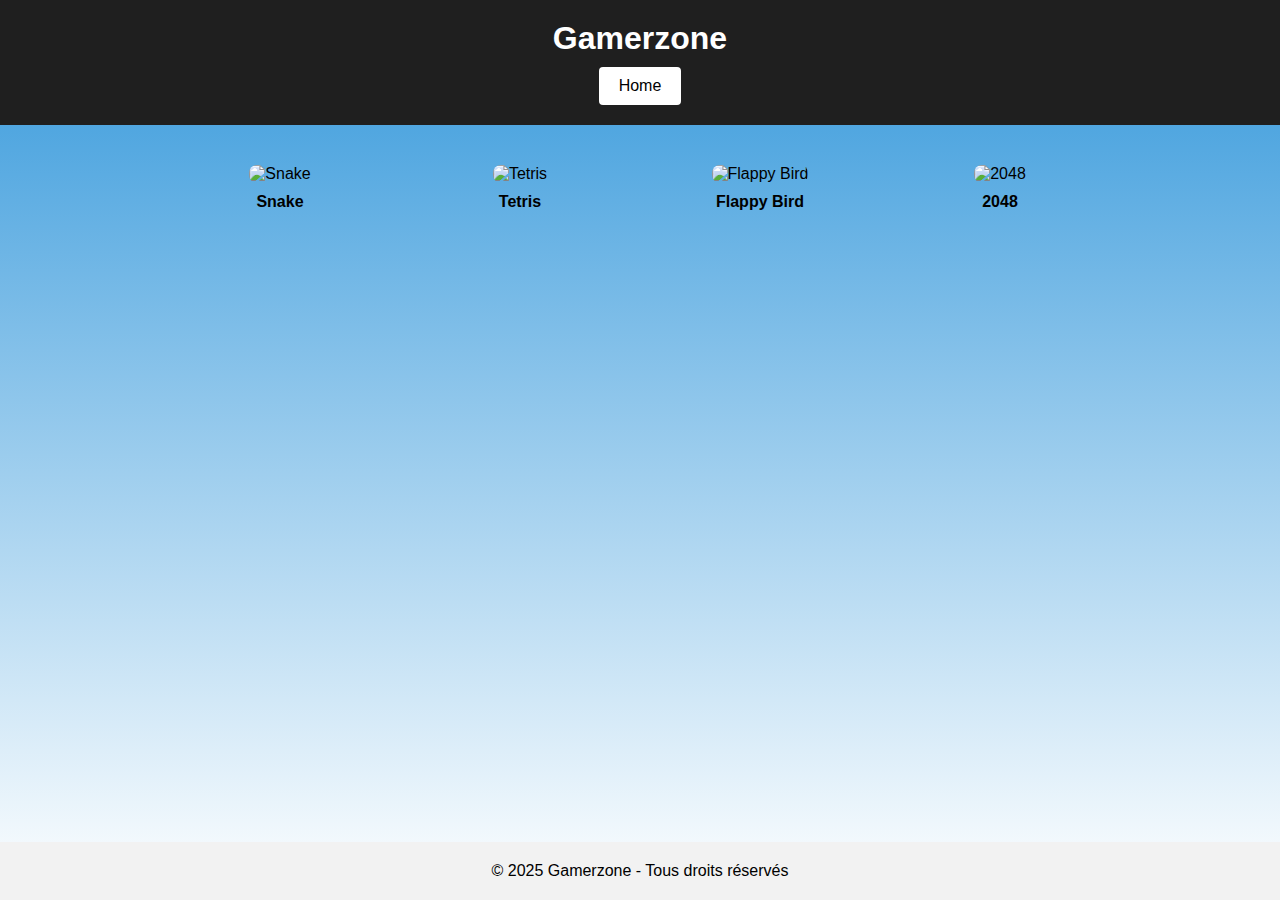
==== GameZone.html @ e926c48a "Create GameZone.html" ====
<!DOCTYPE html>
<html lang="fr">
<head>
  <meta charset="UTF-8">
  <title>Gamerzone</title>
  <style>
    /* Réinitialisation des marges et du padding */
    * {
      margin: 0;
      padding: 0;
      box-sizing: border-box;
    }

    /* Corps de la page avec dégradé bleu vers blanc */
    body {
      font-family: Arial, sans-serif;
      background: linear-gradient(to bottom, #3498db, #ffffff);
      /* On peut ajuster la direction du dégradé ou les couleurs selon vos envies */
      min-height: 100vh;
      display: flex;
      flex-direction: column;
    }

    /* En-tête du site */
    header {
      background-color: #1f1f1f;
      padding: 20px;
      text-align: center;
    }

    header h1 {
      color: #fff;
      font-size: 2em;
    }

    /* Bouton Home */
    .home-button {
      display: inline-block;
      margin-top: 10px;
      padding: 10px 20px;
      background-color: #fff;
      color: #000;
      text-decoration: none;
      border-radius: 4px;
      transition: background-color 0.3s ease;
    }

    .home-button:hover {
      background-color: #ddd;
    }

    /* Section des jeux */
    .games-container {
      display: flex;
      justify-content: center;
      flex-wrap: wrap;
      gap: 40px;
      padding: 40px;
      flex: 1;
    }

    .game {
      width: 200px;
      text-align: center;
    }

    .game a {
      text-decoration: none;
      color: #000;
    }

    .game img {
      width: 100%;
      border-radius: 8px;
      transition: transform 0.3s ease;
      cursor: pointer;
    }

    /* Effet d’agrandissement au survol */
    .game img:hover {
      transform: scale(1.1);
    }

    /* Nom du jeu en dessous de l’image */
    .game p {
      margin-top: 10px;
      font-weight: bold;
    }

    /* Pied de page (optionnel) */
    footer {
      text-align: center;
      padding: 20px;
      background-color: #f2f2f2;
    }
  </style>
</head>
<body>

  <!-- En-tête -->
  <header>
    <h1>Gamerzone</h1>
    <a class="home-button" href="index.html">Home</a>
  </header>

  <!-- Contenu principal : la liste des jeux -->
  <div class="games-container">
    <!-- Jeu 1 : Snake -->
    <div class="game">
      <a href="#" target="_blank">
        <img src="snake.png" alt="Snake">
        <p>Snake</p>
      </a>
    </div>

    <!-- Jeu 2 : Tetris -->
    <div class="game">
      <a href="#" target="_blank">
        <img src="tetris.png" alt="Tetris">
        <p>Tetris</p>
      </a>
    </div>

    <!-- Jeu 3 : Flappy Bird -->
    <div class="game">
      <a href="#" target="_blank">
        <img src="flappybird.png" alt="Flappy Bird">
        <p>Flappy Bird</p>
      </a>
    </div>

    <!-- Jeu 4 : 2048 -->
    <div class="game">
      <a href="#" target="_blank">
        <img src="2048.png" alt="2048">
        <p>2048</p>
      </a>
    </div>
  </div>

  <!-- Pied de page (optionnel) -->
  <footer>
    <p>&copy; 2025 Gamerzone - Tous droits réservés</p>
  </footer>
</body>
</html>
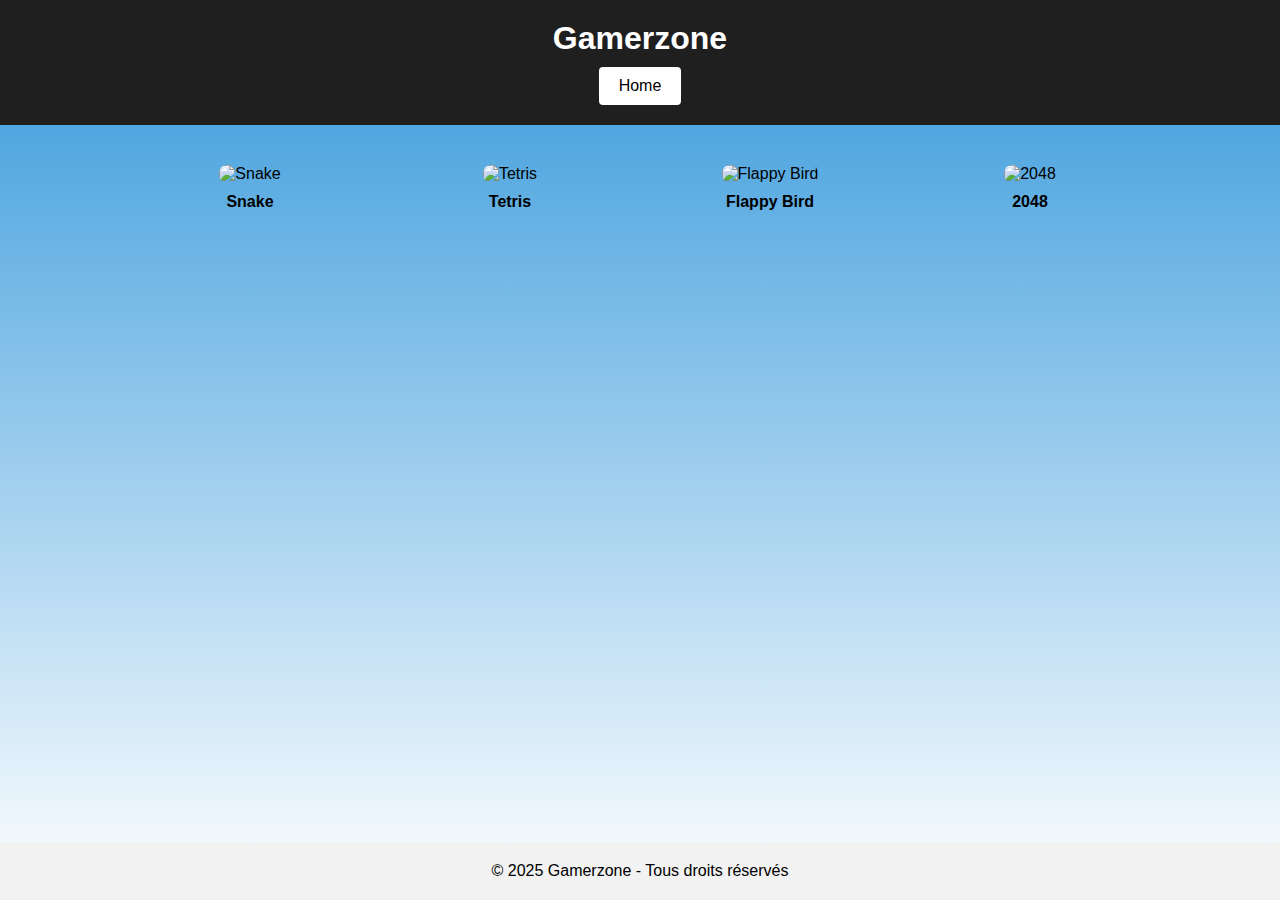
==== commit a09cf1d8: "Update GameZone.html" ====
--- a/GameZone.html
+++ b/GameZone.html
@@ -4,35 +4,34 @@
   <meta charset="UTF-8">
   <title>Gamerzone</title>
   <style>
-    /* Réinitialisation des marges et du padding */
+    /* Réinitialisation */
     * {
       margin: 0;
       padding: 0;
       box-sizing: border-box;
     }
-
-    /* Corps de la page avec dégradé bleu vers blanc */
+    
+    /* Corps avec dégradé bleu -> blanc */
     body {
       font-family: Arial, sans-serif;
       background: linear-gradient(to bottom, #3498db, #ffffff);
-      /* On peut ajuster la direction du dégradé ou les couleurs selon vos envies */
       min-height: 100vh;
       display: flex;
       flex-direction: column;
     }
-
-    /* En-tête du site */
+    
+    /* En-tête */
     header {
       background-color: #1f1f1f;
       padding: 20px;
       text-align: center;
     }
-
+    
     header h1 {
       color: #fff;
       font-size: 2em;
     }
-
+    
     /* Bouton Home */
     .home-button {
       display: inline-block;
@@ -44,11 +43,11 @@
       border-radius: 4px;
       transition: background-color 0.3s ease;
     }
-
+    
     .home-button:hover {
       background-color: #ddd;
     }
-
+    
     /* Section des jeux */
     .games-container {
       display: flex;
@@ -58,36 +57,36 @@
       padding: 40px;
       flex: 1;
     }
-
+    
     .game {
-      width: 200px;
+      width: 220px;
       text-align: center;
     }
-
+    
     .game a {
       text-decoration: none;
       color: #000;
     }
-
+    
     .game img {
       width: 100%;
+      height: 200px;
+      object-fit: contain; /* Conserve l'aspect ratio */
       border-radius: 8px;
       transition: transform 0.3s ease;
       cursor: pointer;
     }
-
-    /* Effet d’agrandissement au survol */
+    
     .game img:hover {
       transform: scale(1.1);
     }
-
-    /* Nom du jeu en dessous de l’image */
+    
     .game p {
       margin-top: 10px;
       font-weight: bold;
     }
-
-    /* Pied de page (optionnel) */
+    
+    /* Pied de page */
     footer {
       text-align: center;
       padding: 20px;
@@ -96,49 +95,48 @@
   </style>
 </head>
 <body>
-
   <!-- En-tête -->
   <header>
     <h1>Gamerzone</h1>
     <a class="home-button" href="index.html">Home</a>
   </header>
-
-  <!-- Contenu principal : la liste des jeux -->
+  
+  <!-- Section des jeux -->
   <div class="games-container">
-    <!-- Jeu 1 : Snake -->
+    <!-- Snake -->
     <div class="game">
       <a href="#" target="_blank">
-        <img src="snake.png" alt="Snake">
+        <img src="snake_icon.jpg" alt="Snake">
         <p>Snake</p>
       </a>
     </div>
-
-    <!-- Jeu 2 : Tetris -->
+    
+    <!-- Tetris -->
     <div class="game">
       <a href="#" target="_blank">
-        <img src="tetris.png" alt="Tetris">
+        <img src="Tetris_icon.jpg" alt="Tetris">
         <p>Tetris</p>
       </a>
     </div>
-
-    <!-- Jeu 3 : Flappy Bird -->
+    
+    <!-- Flappy Bird -->
     <div class="game">
       <a href="#" target="_blank">
-        <img src="flappybird.png" alt="Flappy Bird">
+        <img src="Flappy_Bird_icon.png" alt="Flappy Bird">
         <p>Flappy Bird</p>
       </a>
     </div>
-
-    <!-- Jeu 4 : 2048 -->
+    
+    <!-- 2048 -->
     <div class="game">
       <a href="#" target="_blank">
-        <img src="2048.png" alt="2048">
+        <img src="2048_icon.png" alt="2048">
         <p>2048</p>
       </a>
     </div>
   </div>
-
-  <!-- Pied de page (optionnel) -->
+  
+  <!-- Pied de page -->
   <footer>
     <p>&copy; 2025 Gamerzone - Tous droits réservés</p>
   </footer>
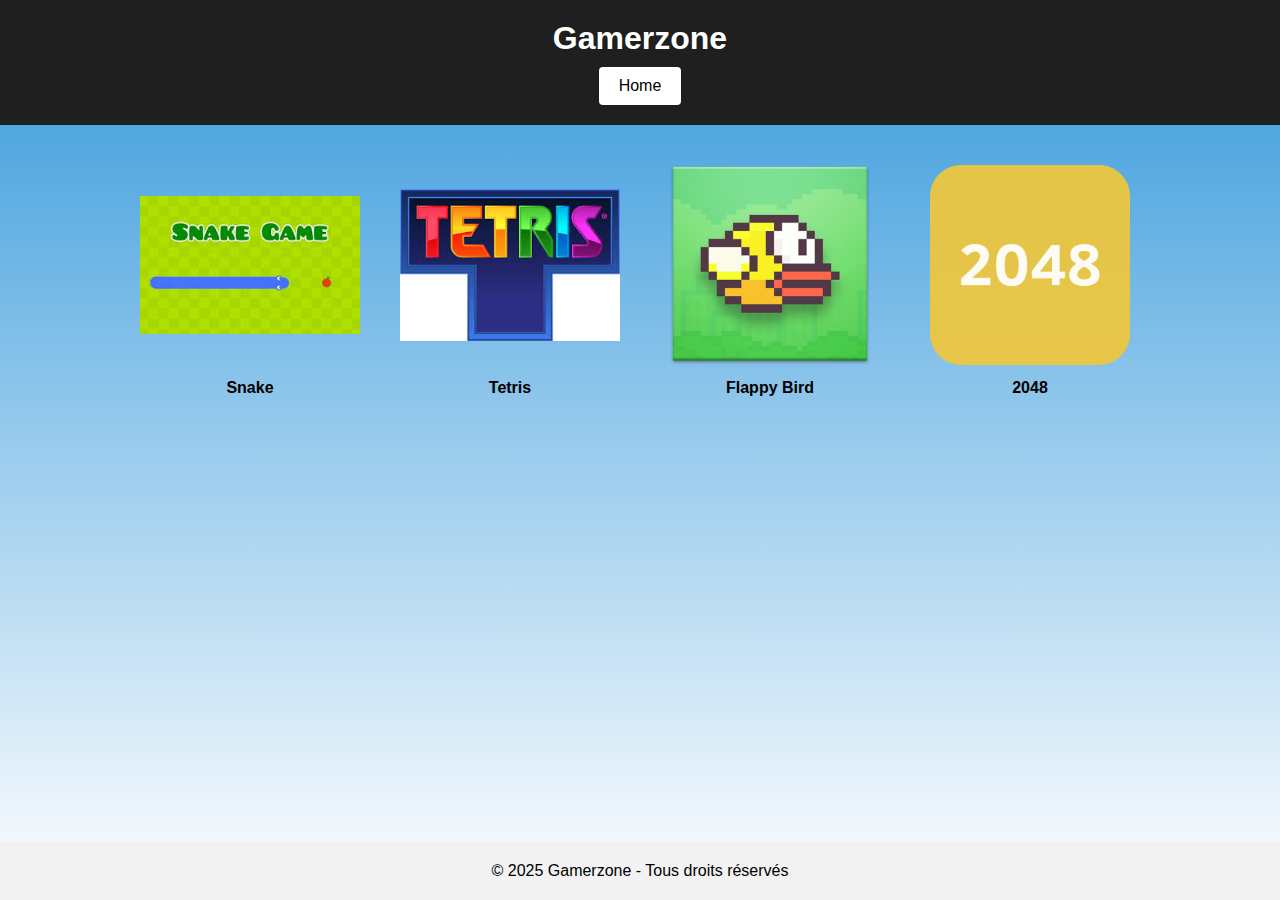
==== commit 8bbffea3: "Update GameZone.html" ====
--- a/GameZone.html
+++ b/GameZone.html
@@ -105,8 +105,8 @@
   <div class="games-container">
     <!-- Snake -->
     <div class="game">
-      <a href="#" target="_blank">
-        <img src="snake_icon.jpg" alt="Snake">
+      <a href="jeu_snake.html" target="_blank">
+        <img src="Images/snake_icon.jpg" alt="Snake">
         <p>Snake</p>
       </a>
     </div>
@@ -114,7 +114,7 @@
     <!-- Tetris -->
     <div class="game">
       <a href="#" target="_blank">
-        <img src="Tetris_icon.jpg" alt="Tetris">
+        <img src="Images/Tetris_icon.jpg" alt="Tetris">
         <p>Tetris</p>
       </a>
     </div>
@@ -122,7 +122,7 @@
     <!-- Flappy Bird -->
     <div class="game">
       <a href="#" target="_blank">
-        <img src="Flappy_Bird_icon.png" alt="Flappy Bird">
+        <img src="Images/Flappy_Bird_icon.png" alt="Flappy Bird">
         <p>Flappy Bird</p>
       </a>
     </div>
@@ -130,7 +130,7 @@
     <!-- 2048 -->
     <div class="game">
       <a href="#" target="_blank">
-        <img src="2048_icon.png" alt="2048">
+        <img src="Images/2048_icon.png" alt="2048">
         <p>2048</p>
       </a>
     </div>
